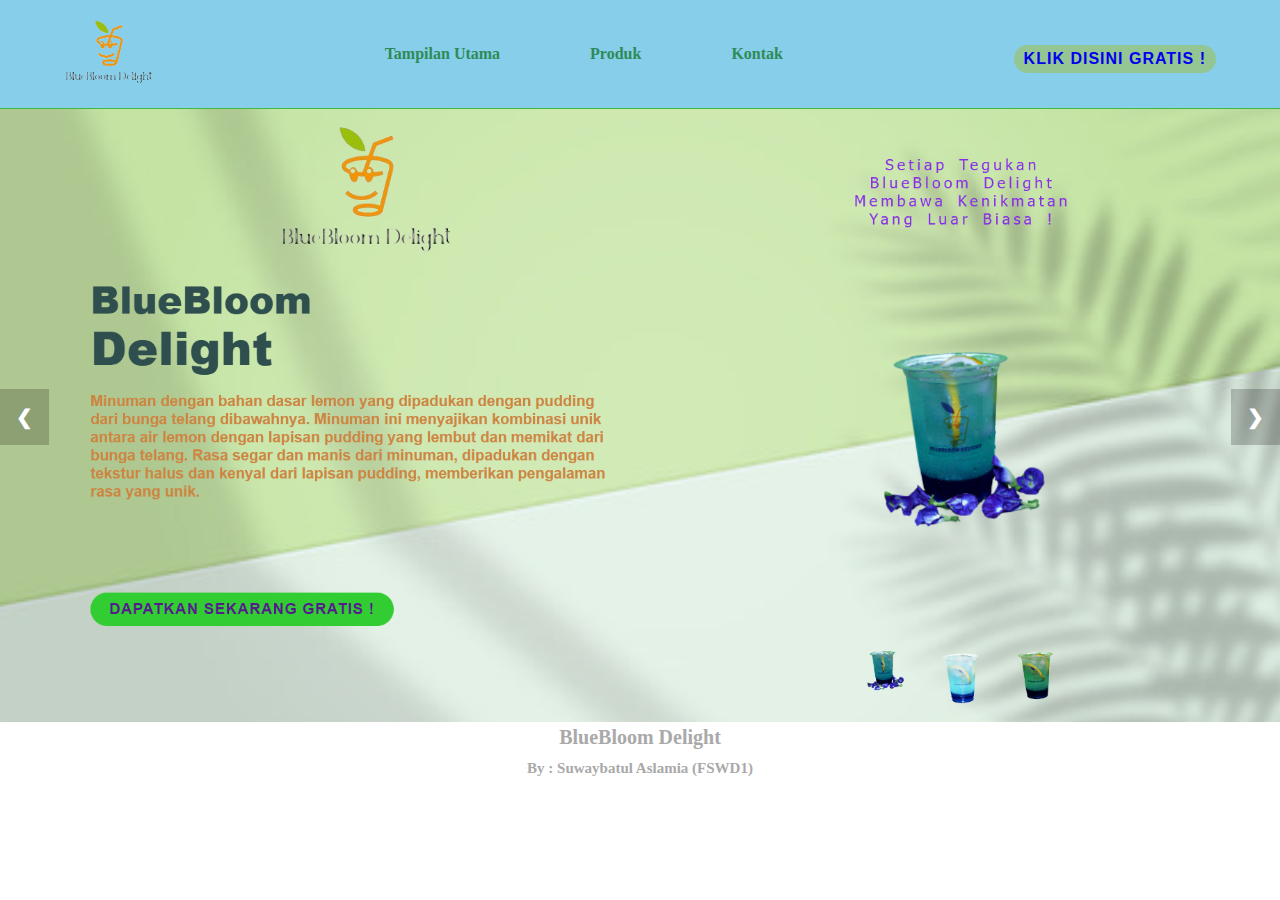
==== landing.html @ bae357ba "landing commit" ====
<!DOCTYPE html>
<html lang="en" dir="ltr">
  <head>
    <meta charset="utf-8">
    <title>Carousel BlueBloom Delight</title>
    <link rel="stylesheet" href="stylelanding.css">
    <meta name="viewport" content="width=device-width,initial-scale=1.0">
  </head>
  <body>
    <nav>
      <div class="left">
        <img src="img/logo_bluebloom.png" alt="">
      </div>
      <div class="center">
        <ul>
          <li><a href="">Tampilan Utama</a></li>
          <li><a href="landingdom.html">Produk</a></li>
          <li><a href="jsdasar.html">Kontak</a></li>
        </ul>
      </div>
      <div class="right">
        <a href="formgratis.html">Klik Disini Gratis !</a>
      </div>
    </nav>

    <div class="slides">
      <div class="slide">
        <img src="img/img_1.png" alt="">
      </div>
      <div class="slide">
        <img src="img/barcode.jpeg" alt="">
      </div>
      <div class="slide">
        <img src="img/img_3.png" alt="">
      </div>
      <div class="slide">
        <img src="img/img_2.jpg" alt="">
      </div>
      <div class="navigation">
        <a class = "prev" onclick = "plusSlides(-1)">&#10094;</a>
        <a class = "next" onclick = "plusSlides(-1)">&#10095;</a>
      </div>
    </div>

    <script>
      var slideIndex = 1;
      showSlides(slideIndex);

      function plusSlides(n) {
        showSlides(slideIndex += n);
      }

      function showSlides(n) {
        var i;
        var slides = document.getElementsByClassName("slide");
        if (n > slides.length)
        {
          slideIndex = 1;
        }
        if (n < 1)
        {
          slideIndex = slides.length
        }
        for (i = 0; i < slides.length; i++)
        {
          slides[i].style.display = "none";
        }
        slides[slideIndex-1].style.display = "block";
      }
    </script>
    <footer>
      <h1>BlueBloom Delight</h1>
      <br>
      <h2>By : Suwaybatul Aslamia (FSWD1)</h2>
    </footer>
  </body>
</html>
---- stylelanding.css ----
*{
  margin: 0px;
  padding: 0px;
  box-sizing: border-box;
}

body{
  overflow-x: hidden;
}

nav .left img{
  width: 90px;
}

nav .center ul {
  position: relative;
  display: flex;
}

nav .center ul li {
  list-style: none;
}

nav .center ul li a {
  display: inline-block;
  color:seagreen;
  margin: 45px;
  text-decoration: none;
  font-weight: bold;
}

nav .center ul li a:hover {
  text-decoration: underline;
}

nav{
  display: flex;
  justify-content: space-between;
  min-height: 80px;
  align-items: center;
  border-bottom: 1px solid #41b941;
  padding: 0px 5% 0px 5%;
  background-color:skyblue;
}

nav .right a{
  display: inline-block;
  margin-top: 10px;
  padding: 5px 10px;
  background: #93c693;
  border-radius: 30px;
  font-weight: bold;
  letter-spacing: 1px;
  text-decoration: none;
  text-transform: uppercase;
  font-family: Arial;
}

nav .right a:hover {
  text-decoration: underline;
}

.slides{
  width: 100%;
  position: relative;
}

.slides .slide{
  display: none;
}

.slides .slide img{
  width: 100%;
  animation-name: fade;
  animation-duration: 1.5s;
}

.slides .navigation{
  position: absolute;
  top: 50%;
  left: 50%;
  transform: translate(-50%,-50%);
  display: flex;
  justify-content: space-between;
  width: 100%;
}

.slides .navigation .prev, .slides .navigation .next{
  cursor: pointer;
  padding: 16px;
  font-weight: bold;
  font-size: 20px;
  color: white;
  background: rgba(0,0,0,0.2);
  user-select: none;
  transition: 0.6s ease;
}

.slides .navigation .prev:hover, .slides .navigation .next:hover{
  background: rgba(0,0,0,1);
}

@keyframes fade {
  from{opacity: 0.3}
  to {opacity: 1}
}

@media (max-width: 992px){
  .slides .navigation .prev, .slides .navigation .next{
    font-size: 18px;
    padding: 13px;
  }
}

@media (max-width: 768px){
  .slides .navigation .prev, .slides .navigation .next{
    font-size: 15px;
    padding: 10px;
  }
}

@media (max-width: 576px){
  .slides .navigation .prev, .slides .navigation .next{
    font-size: 12px;
    padding: 7px;
  }
}

@media (max-width: 360px){
  .slides .navigation .prev, .slides .navigation .next{
    font-size: 11px;
    padding: 6px;
  }
}

footer {
  text-align: center;
  font-size: 10px;
  font-family: 'Segoe UI';
  color:darkgrey;
}
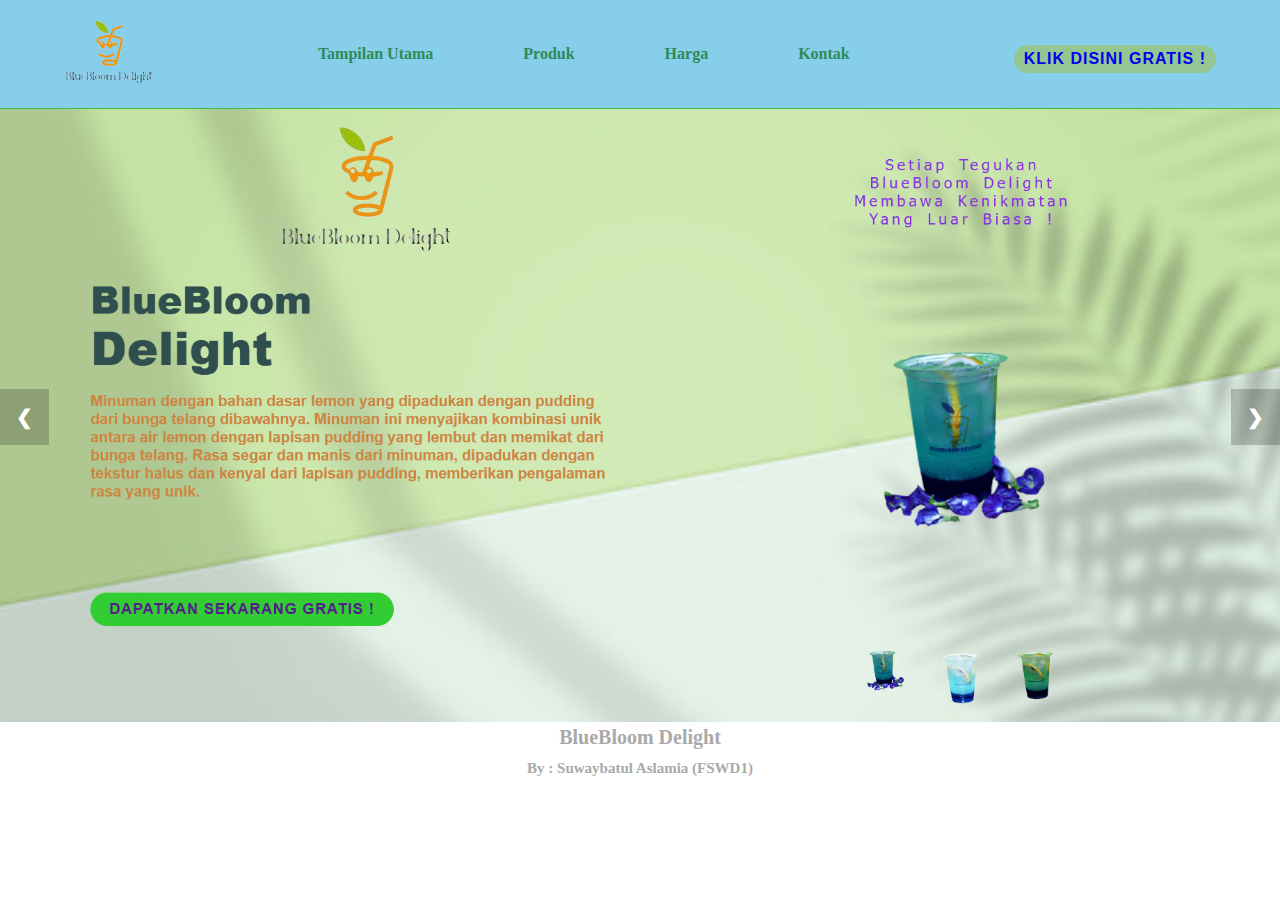
==== commit 88c755a2: "Update file" ====
--- a/landing.html
+++ b/landing.html
@@ -15,6 +15,7 @@
         <ul>
           <li><a href="">Tampilan Utama</a></li>
           <li><a href="landingdom.html">Produk</a></li>
+          <li><a href="productapi.html">Harga</a></li>
           <li><a href="jsdasar.html">Kontak</a></li>
         </ul>
       </div>
